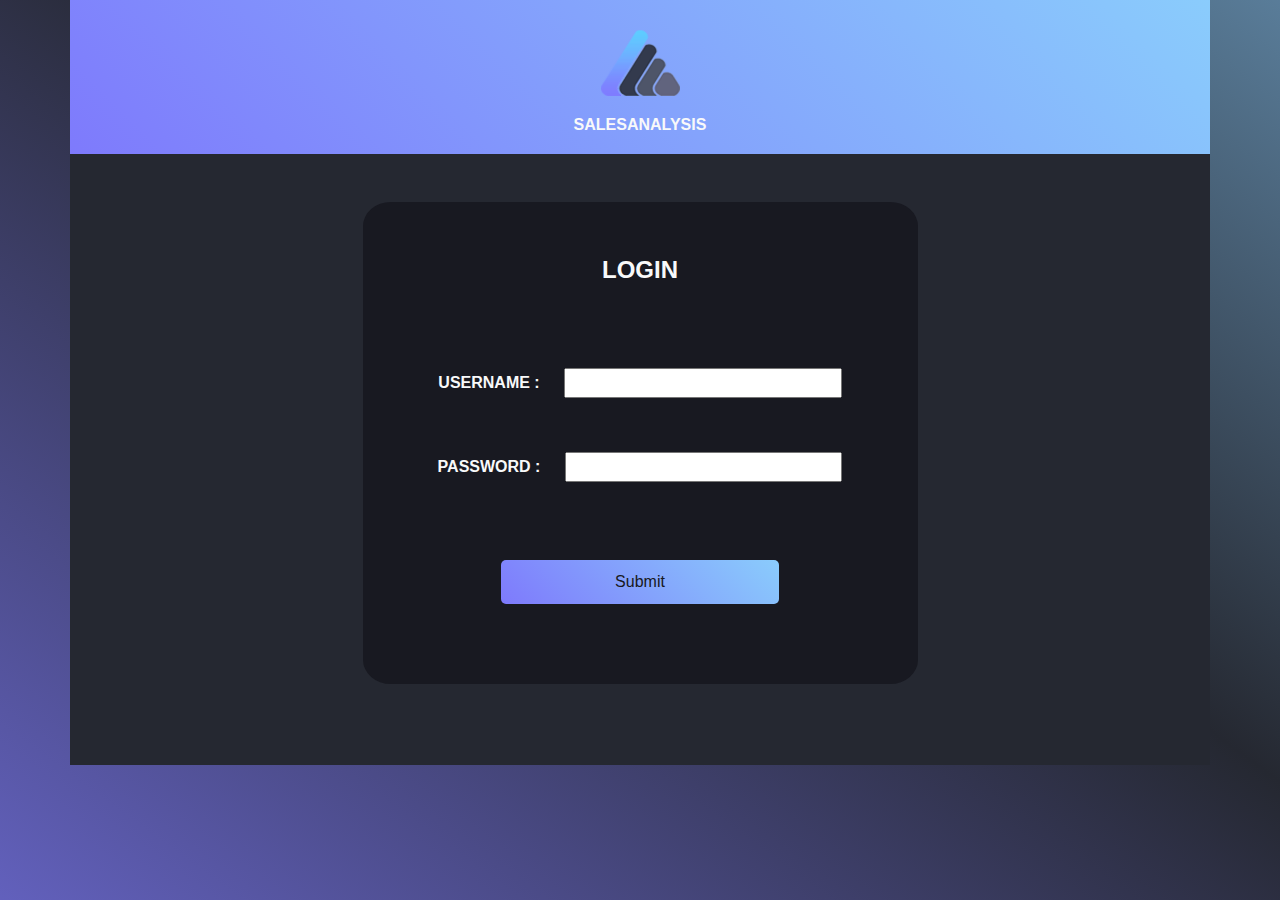
==== html/login.html @ af52cafa "Merge branch 'main' of https://github.com/RickHolaaa/sales-analysis into main" ====
<!DOCTYPE html>
<html lang="fr">
    <head>
        <!-- Meta -->
        <meta charset="utf-8">
        <meta name="viewport" content="width=device-width,initial-scale=1">
        <title>Sales Analysis - 2022</title>
        <!-- CSS -->
        <link rel="stylesheet" href="https://stackpath.bootstrapcdn.com/bootstrap/4.4.1/css/bootstrap.min.css" />
        <link rel="stylesheet" href="https://use.fontawesome.com/releases/v5.2.0/css/all.css" />
        <link rel="stylesheet" href="../css/style_signup.css">
        <link rel="shortcut icon" href="../img/free-bar-chart-icon-676-thumb.png">
        <!-- JavaScripts -->
        <script src="https://code.jquery.com/jquery-3.4.1.slim.min.js"></script>
        <script src="https://cdn.jsdelivr.net/npm/popper.js@1.16.0/dist/umd/popper.min.js"></script>
        <script src="https://stackpath.bootstrapcdn.com/bootstrap/4.4.1/js/bootstrap.min.js"></script>
    </head>
    <body class="gradient-background">
        <div class="container text-light">
            <div class="row up">
                <div class="logo">
                    <img src="../img/Logo.png">
                    <h4>SalesAnalysis</h4>
                </div>
            </div>
            <br><br>
            <form id="inscription">
                <fieldset>
                    <legend style="font-weight: bold;">Login</legend>
                    <br><br><br>
                    <label>Username : </label>
                    <input type="text" name="username" id="username"><br><br>
                    <label>Password : </label>
                    <input type="password" name="mdp" id="mdp"><br><br><br>
                    <input type="submit" name="submit" id="submit">
                </fieldset>
            </form>
        </div>
    </body>
</html>
---- css/style_signup.css ----
body{
    width: 100%;
    height: 765px;
}

.container{
    height: 100%;
    width: 100%;
    background-color: #252831;
}

.up .logo{
    padding-top: 25px;
    text-align: center;
    margin: auto;
}

.up .logo img{
    width: 25%;
    margin-bottom: 10px;
}
.up .logo h4{
    font-size: 100%;
    text-transform: uppercase;
    font-weight: bold;
    margin-bottom: 20px;
}

#inscription{
    text-align: center;
    background-color: #181921;
    width: 50%;
    padding-top: 50px;
    padding-bottom: 50px;
    border-radius: 5%;
    margin: auto;
    text-transform: uppercase;
    font-weight: bold;

}

#inscription input{
    margin-bottom: 30px;
    text-decoration: none;
}

#submit{
    width: 50%;
    text-decoration: none;
    background: rgb(126,122,252);
    background: linear-gradient(45deg, rgba(126,122,252,1) 0%, rgba(138,204,252,1) 100%);
    border: none;
    padding: 10px;
    border-radius: 5px;
    color: #181921;
}

.up{
    background: rgb(126,122,252);
    background: linear-gradient(45deg, rgba(126,122,252,1) 0%, rgba(138,204,252,1) 100%);   
}

legend{
    text-transform: uppercase;
}

label{
    margin-right: 20px;
}

input{
    width: 50%;
}

.gradient-background {
  background: linear-gradient(36deg,#7e7afc,#252831,#8bcdfc);
  background-size: 180% 180%;
  animation: gradient-animation 12s ease infinite;
}

@keyframes gradient-animation {
  0% {
    background-position: 0% 50%;
  }
  50% {
    background-position: 100% 50%;
  }
  100% {
    background-position: 0% 50%;
  }
}
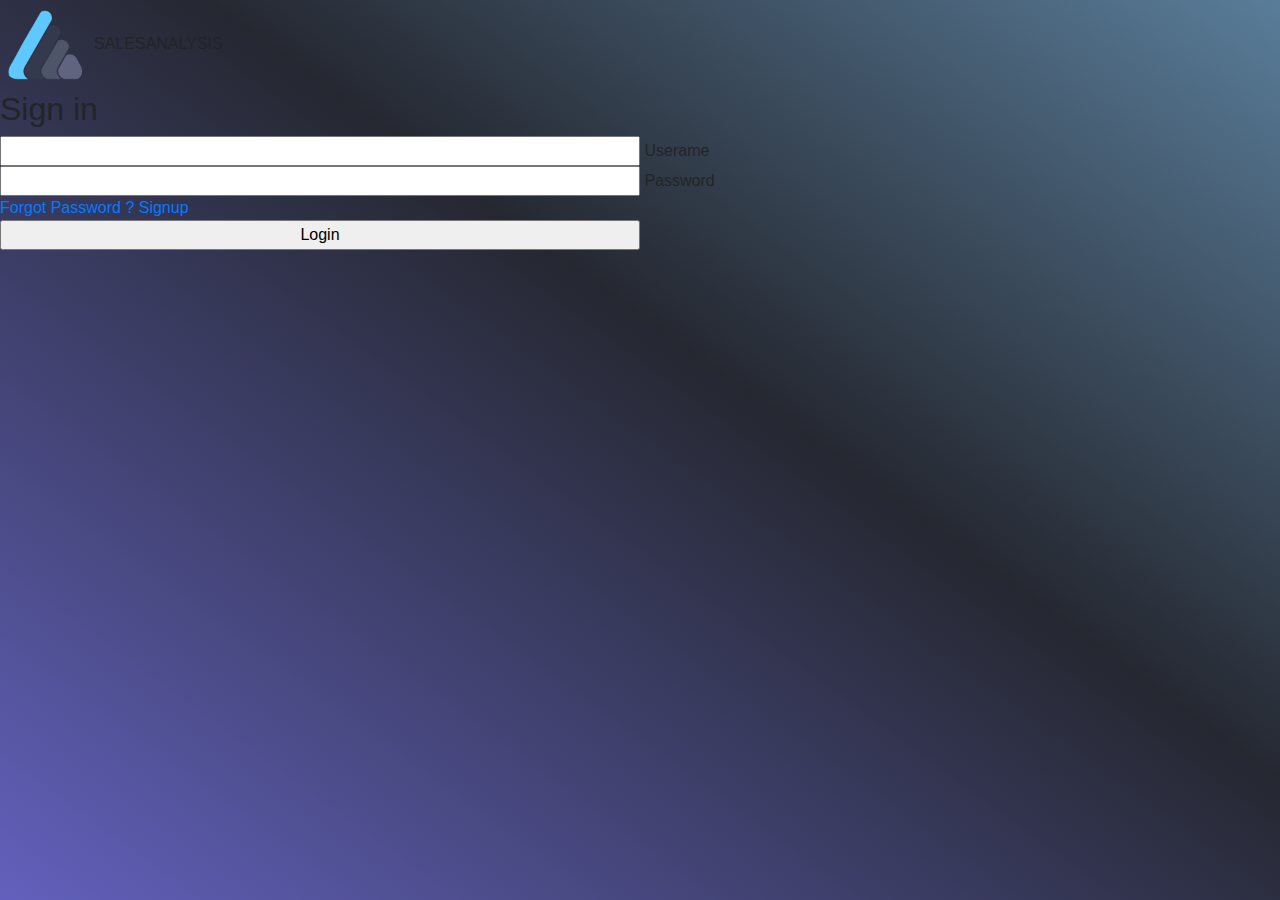
==== commit e56cb9f1: "ajout images" ====
--- a/html/login.html
+++ b/html/login.html
@@ -16,24 +16,26 @@
         <script src="https://stackpath.bootstrapcdn.com/bootstrap/4.4.1/js/bootstrap.min.js"></script>
     </head>
     <body class="gradient-background">
-        <div class="container text-light">
-            <div class="row up">
-                <div class="logo">
-                    <img src="../img/Logo.png">
-                    <h4>SalesAnalysis</h4>
+        <img src="../img/logo2.png" style="width:7%">
+        <h7>SALESANALYSIS</h7>
+        <div class="box">
+            <form autocomplete="off">
+                <h2>Sign in</h2>
+                <div class="inputBox">
+                    <input type="text" required="required">
+                    <span>Userame</span>
+                    <i></i>
                 </div>
-            </div>
-            <br><br>
-            <form id="inscription">
-                <fieldset>
-                    <legend style="font-weight: bold;">Login</legend>
-                    <br><br><br>
-                    <label>Username : </label>
-                    <input type="text" name="username" id="username"><br><br>
-                    <label>Password : </label>
-                    <input type="password" name="mdp" id="mdp"><br><br><br>
-                    <input type="submit" name="submit" id="submit">
-                </fieldset>
+                <div class="inputBox">
+                    <input type="password" required="required">
+                    <span>Password</span>
+                    <i></i>
+                </div>
+                <div class="links">
+                    <a href="#">Forgot Password ?</a>
+                    <a href="#">Signup</a>
+                </div>
+                <input type="submit" value="Login">
             </form>
         </div>
     </body>
--- a/css/style_signup.css
+++ b/css/style_signup.css
@@ -29,14 +29,13 @@
 #inscription{
     text-align: center;
     background-color: #181921;
-    width: 50%;
+    width: 500px;
     padding-top: 50px;
     padding-bottom: 50px;
     border-radius: 5%;
     margin: auto;
     text-transform: uppercase;
     font-weight: bold;
-
 }
 
 #inscription input{
@@ -88,4 +87,4 @@
   100% {
     background-position: 0% 50%;
   }
-}+}
